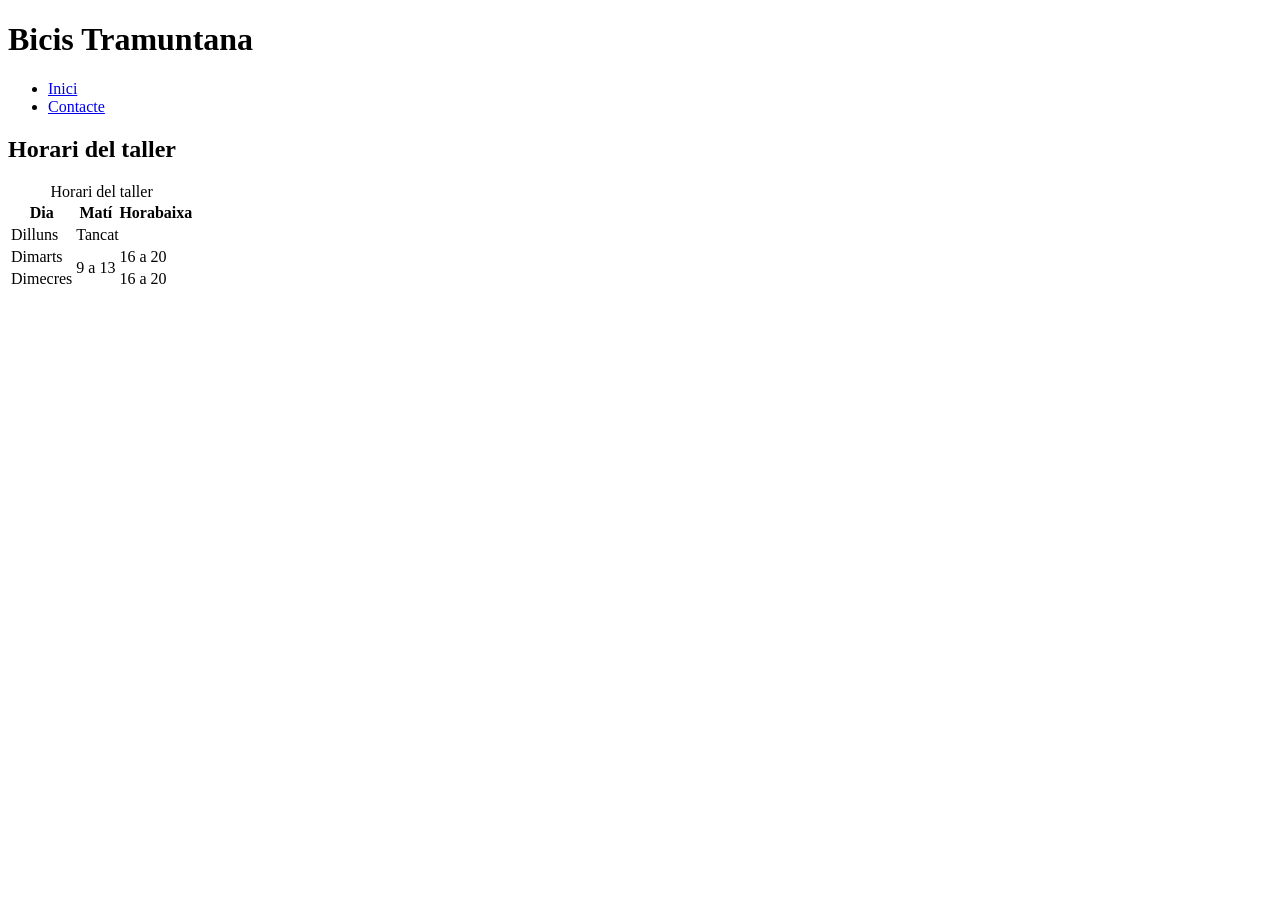
==== contacte.html @ 63a49d42 "2.1 La taula" ====
<!DOCTYPE html>
<html lang="ca">

<head>
    <meta charset="UTF-8">
    <meta name="viewport" content="width=device-width, initial-scale=1.0">
    <title>Bicis Tramuntana</title>
</head>

<body>
    <header>
        <h1>Bicis Tramuntana</h1>
        <nav>
            <ul>
                <li><a href="index.html">Inici</a></li>
                <li><a href="contacte.html">Contacte</a></li>
            </ul>
        </nav>
    </header>
    <main>
        <h2>Horari del taller</h2>
        <table>
            <caption>Horari del taller</caption>
            <tr>
                <th>Dia</th>
                <th>Matí</th>
                <th>Horabaixa</th>
            </tr>
            <tr>
                <td>Dilluns</td>
                <td colspan="2">Tancat</td>
            </tr>
            <tr>
                <td>Dimarts</td>
                <td rowspan="2">9 a 13</td>
                <td>16 a 20</td>
            </tr>
            <tr>
                <td>Dimecres</td>
                <td>16 a 20</td>
            </tr>
        </table>
    </main>
    <footer>

    </footer>
</body>

</html>
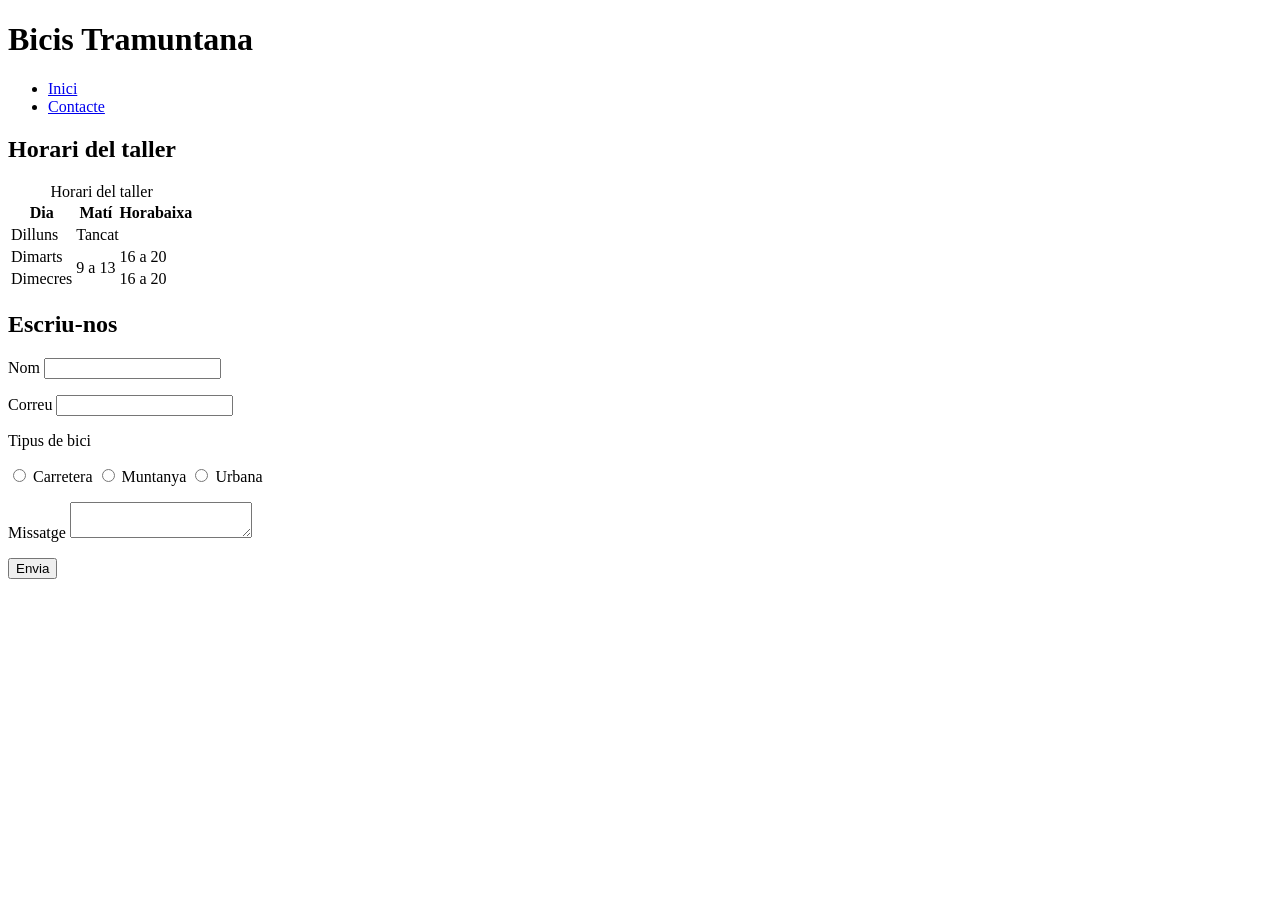
==== commit 3c639a34: "3.1 El formulari" ====
--- a/contacte.html
+++ b/contacte.html
@@ -40,6 +40,31 @@
                 <td>16 a 20</td>
             </tr>
         </table>
+        <h2>Escriu-nos</h2>
+        <form action="contacte.php" method="post">
+            <p>
+                <label for="nom">Nom</label>
+                <input type="text" id="nom" name="nom" required>
+            </p>
+            <p>
+                <label for="correu">Correu</label>
+                <input type="email" id="correu" name="correu" required>
+            </p>
+            <p>Tipus de bici</p>
+            <p>
+                <input type="radio" id="carretera" name="bici" value="carretera">
+                <label for="carretera">Carretera</label>
+                <input type="radio" id="muntanya" name="bici" value="muntanya">
+                <label for="muntanya">Muntanya</label>
+                <input type="radio" id="urbana" name="bici" value="urbana">
+                <label for="urbana">Urbana</label>
+            </p>
+            <p>
+                <label for="missatge">Missatge</label>
+                <textarea id="missatge" name="missatge"></textarea>
+            </p>
+            <button type="submit">Envia</button>
+        </form>
     </main>
     <footer>
 
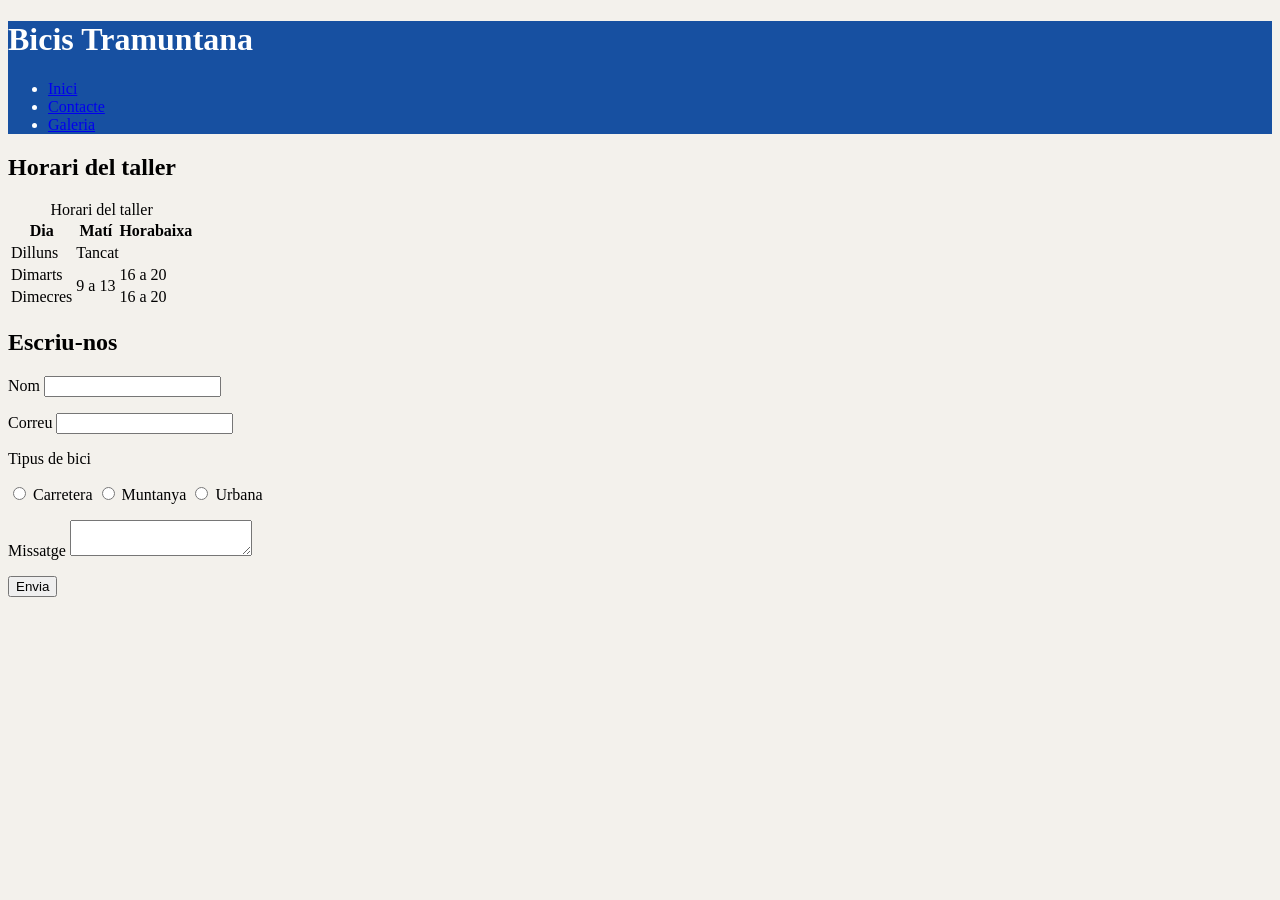
==== commit 2a11c957: "Inici de la Galeria" ====
--- a/contacte.html
+++ b/contacte.html
@@ -5,6 +5,7 @@
     <meta charset="UTF-8">
     <meta name="viewport" content="width=device-width, initial-scale=1.0">
     <title>Bicis Tramuntana</title>
+    <link rel="stylesheet" href="css/estils.css">
 </head>
 
 <body>
@@ -14,6 +15,7 @@
             <ul>
                 <li><a href="index.html">Inici</a></li>
                 <li><a href="contacte.html">Contacte</a></li>
+                <li><a href="galeria.html">Galeria</a></li>
             </ul>
         </nav>
     </header>
--- a/css/estils.css
+++ b/css/estils.css
@@ -0,0 +1,31 @@
+html {
+    box-sizing: border-box;
+    font-size: 62.5%;
+    /* 1rem = 10px */
+}
+
+*,
+*::before,
+*::after {
+    box-sizing: inherit;
+}
+
+body {
+    font-size: 1.6rem;
+}
+
+/* 16px */
+
+:root {
+    --principal: #1750a1;
+    --fons: #f3f1ec;
+}
+
+body {
+    background-color: var(--fons);
+}
+
+header {
+    background-color: var(--principal);
+    color: white;
+}
